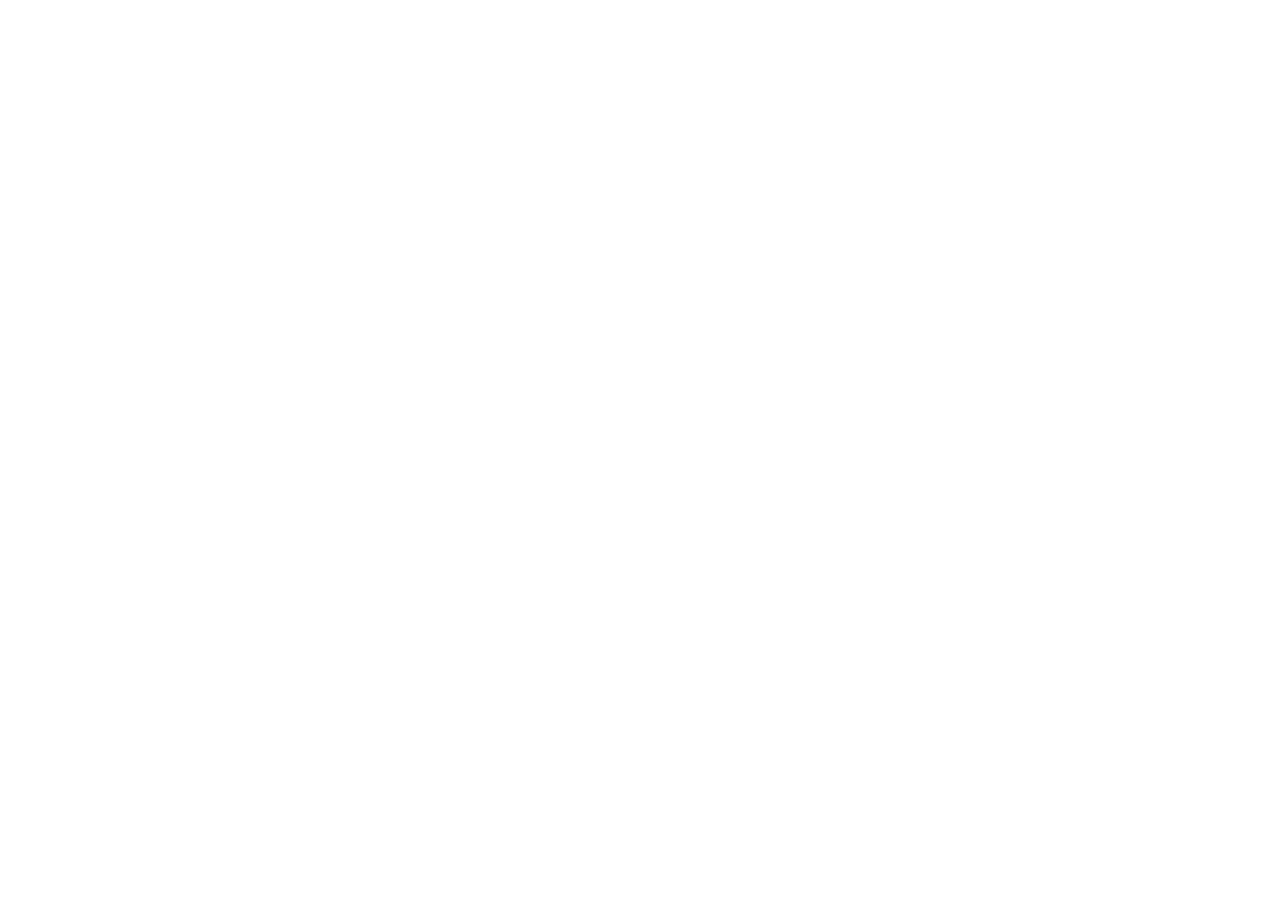
==== client/app/index.html @ 44246357 "first client commit" ====
<!DOCTYPE html>
<html lang="en" >
  <head>
    <title>Politica Transparente</title>

    <meta charset="utf-8">
    <meta http-equiv="X-UA-Compatible" content="IE=edge">
    <meta name="description" content="">
    <meta name="viewport" content="initial-scale=1, maximum-scale=1, user-scalable=no" />
    <link href="https://fonts.googleapis.com/icon?family=Material+Icons"
      rel="stylesheet">
    <link rel='stylesheet' href='http://fonts.googleapis.com/css?family=Roboto:400,500,700,400italic'>
    <link rel="stylesheet" href="../node_modules/angular-material/angular-material.css"/>
    <link rel="stylesheet" href="../bower_components/angular-material-icons/angular-material-icons.css"/>
    <link rel="stylesheet" href="assets/app.css"/>

    <style type="text/css">
        /**
         * Hide when Angular is not yet loaded and initialized
         */
        [ng\:cloak], [ng-cloak], [data-ng-cloak], [x-ng-cloak], .ng-cloak, .x-ng-cloak {
          display: none !important;
        }
    </style>

  </head>

  <body ng-app="politics"  ng-cloak >

     <div ui-view="">
     </div>

    <script src="../node_modules/angular/angular.js"></script>
    <script src="../node_modules/angular-animate/angular-animate.js"></script>
    <script src="../node_modules/angular-aria/angular-aria.js"></script>
    <script type="text/javascript" src="../node_modules/angular-material/angular-material.js"></script>
    <script src="../bower_components/angular-ui-router/release/angular-ui-router.min.js"></script>
    <script src="../bower_components/angular-material-icons/angular-material-icons.min.js"></script>
    
    <script src="./src/app.js"></script>
    <script src="./src/configs/routes.js"></script>


    <script src="./src/home/homeController.js"></script>
    <script src="./src/politic/politicController.js"></script>
    
    <script src="./src/configs/material.js"></script>
  </body>
</html>
---- client/app/assets/app.css ----
/* fixes */
.ng-scope{
    width: 100%;
}

/* end fixes */

.mainHeader{
    height: 60px;
    width: 100%;
}

.mainHeader .logo {
    height: 56px;
    
}


.menu {
  background-color: transparent;
  border: none;
  height: 38px;
  margin: 16px;
  width: 36px;
}


md-toolbar h3 {
  margin: auto;
  font-weight: 500;
}

/* Sidenav area */

md-list-item > button {
  width:100%;
  text-align:left !important;
  height:70px;;
}

md-icon.avatar {
  margin-right: 20px;
}

  md-list .md-button.selected {
    color: #03a9f4;
  }


button#main {
  margin-bottom: 10px;
}

md-sidenav > md-toolbar {
  height:64px;
}

md-list-item {
  overflow: hidden;
}

/* Primary content area */


#content  {
  padding-left: 40px;
  padding-right: 40px;
  padding-top: 5px;
}

#content .md-button.contact {
  background-color: transparent;
  border: none;
  width: 48px;
  height: 48px;
  margin: 8px auto 16px 0;
  position: absolute;
  top: 10px;
  right: 40px;
}

#content md-icon.avatar {
  margin-top: 10px;
}

#content .md-button.contact > md-icon {
  fill:black;
  width:36px;
  height:36px;
}


#content .md-button.contact:active > md-icon {
  background-color: #dadada;
  border-radius: 75%;
  padding:4px;
  transition: all 100ms ease-out 30ms;
}


/* Utils */

/* Typography support coming in 0.8.0 */

.avatar {
  position:relative;
  width: 75px;
  height: 75px;
  border-radius: 50%;
  display: inline-block;
  overflow: hidden;
  margin: 0px;
  vertical-align: middle;

}

.headerBar {
  padding-left: 20px;
}

/*
md-bottom-sheet  md-icon {
  margin-right:20px;
}

span.name {
  font-weight: bold;
  font-size:1.1em;
  padding-left:5px;
}
*/
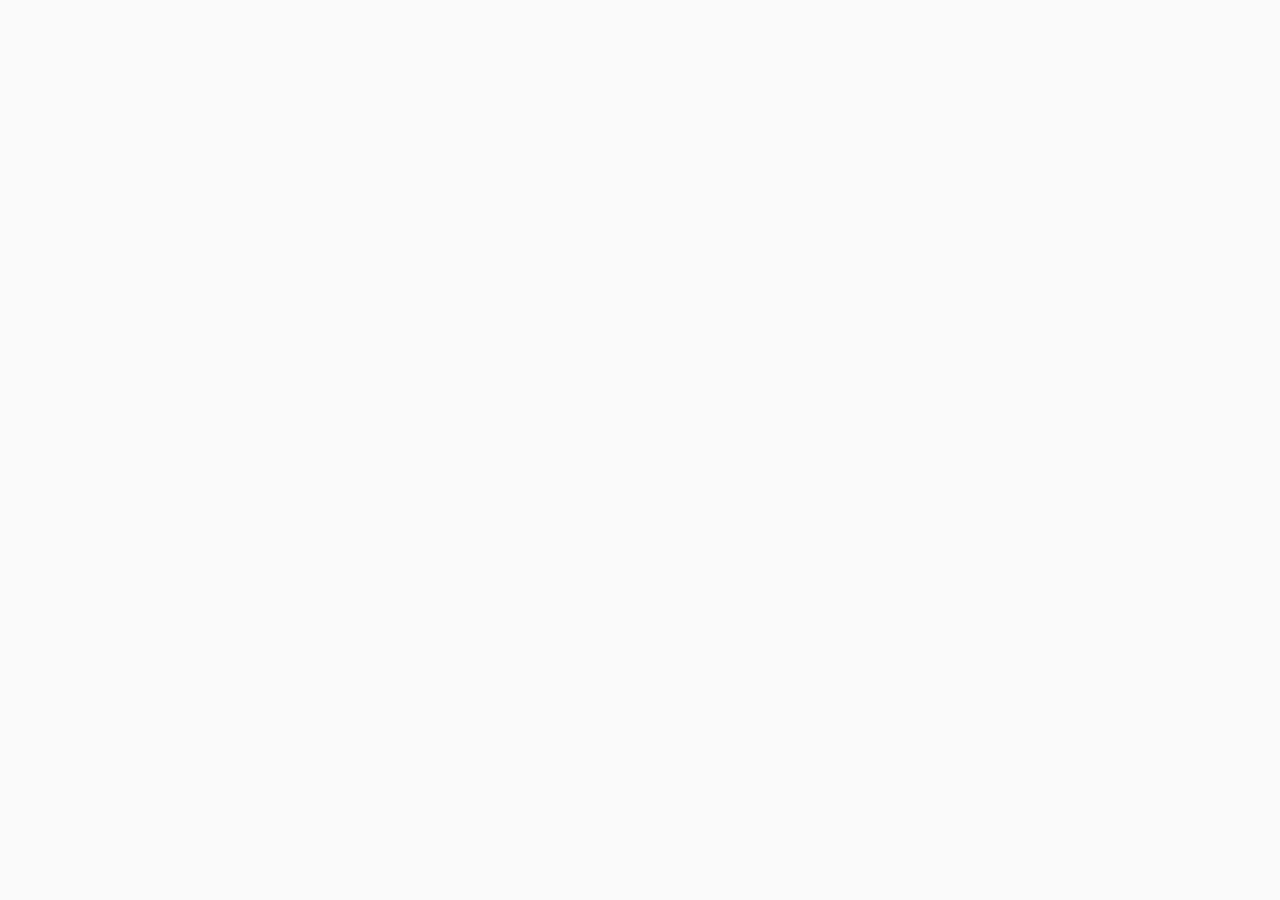
==== commit cf6f1e61: "design changes" ====
--- a/client/app/index.html
+++ b/client/app/index.html
@@ -23,14 +23,14 @@
         }
     </style>
 
+ 
   </head>
 
-  <body ng-app="politics"  ng-cloak >
+  <body ng-app="app"  ng-cloak >
 
      <div ui-view="">
      </div>
-
-    <script src="../node_modules/angular/angular.js"></script>
+   <script src="../node_modules/angular/angular.js"></script>
     <script src="../node_modules/angular-animate/angular-animate.js"></script>
     <script src="../node_modules/angular-aria/angular-aria.js"></script>
     <script type="text/javascript" src="../node_modules/angular-material/angular-material.js"></script>
@@ -38,12 +38,24 @@
     <script src="../bower_components/angular-material-icons/angular-material-icons.min.js"></script>
     
     <script src="./src/app.js"></script>
+    <script src="./src/common/filters/commonFilters.js"></script>
+    <script src="./src/common/directives/commonDirectives.js"></script>
+    <script src="./src/page-home/pageHome.js"></script>    
+    <script src="./src/page-politician/pagePolitician.js"></script>
+    
+    
     <script src="./src/configs/routes.js"></script>
+    <script src="./src/configs/material.js"></script>
+    
+    <script src="./src/common/filters/start-from-filter.js"></script>
+    <script src="./src/common/directives/class-by-media/class-by-media-directive.js"></script>
+    <script src="./src/common/directives/main-header/main-header-directive.js"></script>
 
+    <script src="./src/page-home/pageHomeCtrl.js"></script>
+    <script src="./src/page-home/directives/main-search/main-search-directive.js"></script>
+ <script src="./src/page-home/directives/infozone/infozone-directive.js"></script>
 
-    <script src="./src/home/homeController.js"></script>
-    <script src="./src/politic/politicController.js"></script>
+    <script src="./src/page-politician/pagePoliticianCtrl.js"></script>   
     
-    <script src="./src/configs/material.js"></script>
   </body>
 </html>
--- a/client/app/assets/app.css
+++ b/client/app/assets/app.css
@@ -1,131 +1,48 @@
-/* fixes */
-.ng-scope{
-    width: 100%;
-}
+/* configs */
+body, html{ background: rgb(250,250,250)}
+.std-width{ width: 960px; }
+.width-100{ width: 100%;}
+.grey{ background: #f6f6f6 !important }
+.no-horizontal-padding { padding-left:0 !important; padding-right: 0 !important; }
+.vertical-padding{ padding-top:8px; padding-bottom: 8px }
+.no-padding { padding:0 !important; }
 
-/* end fixes */
+.autocomplete-image-content{ width: 48px; height: 48px; padding: 5px;}   
+.autocomplete-image{ width: 100%; height: 100%; }
 
-.mainHeader{
-    height: 60px;
-    width: 100%;
-}
-
-.mainHeader .logo {
-    height: 56px;
-    
-}
+.main-search{ border-bottom: #ccc 1px solid; }
 
 
-.menu {
-  background-color: transparent;
-  border: none;
-  height: 38px;
-  margin: 16px;
-  width: 36px;
-}
+.page-home .home-search-content{ 
+
+ }
 
 
-md-toolbar h3 {
-  margin: auto;
-  font-weight: 500;
-}
+/* main header directive */
+.main-header{ height: 60px; width: 100%; }
+.main-header .logo { height: 56px; width: 56px }
 
-/* Sidenav area */
+.main-title .logo { height: 100px; }
 
-md-list-item > button {
-  width:100%;
-  text-align:left !important;
-  height:70px;;
-}
+/* info zone directive */
+.infozone-image-content{  width: 68px; height: 68px; padding: 5px; }
+.infozone-image{ width: 68px; height: 68px; }
+.infozone-textinfo { width: 300px; }
 
-md-icon.avatar {
-  margin-right: 20px;
-}
-
-  md-list .md-button.selected {
-    color: #03a9f4;
-  }
+.page-home .popular-politician-image-content{ width: 48px; height: 48px; padding: 5px; }
+.page-home .popular-politician-image-content img{ width: 100%; height: 100%;  position: relative; }
 
 
-button#main {
-  margin-bottom: 10px;
-}
-
-md-sidenav > md-toolbar {
-  height:64px;
-}
-
-md-list-item {
-  overflow: hidden;
-}
-
-/* Primary content area */
 
 
-#content  {
-  padding-left: 40px;
-  padding-right: 40px;
-  padding-top: 5px;
-}
+/* politician page */
+.page-politician .politician-header-gt-xs{ border-bottom: 1px solid #F0F0F0;}
+.page-politician .politician-personal-info-gt-xs{  }
+.page-politician .politician-picture-gt-xs{ width: 200px; height: 200px; }
+.page-politician .politician-picture-gt-xs img{ width: 100%; height: 100%; }
+.page-politician .politician-personal-info-gt-xs{ padding: 10px; }
 
-#content .md-button.contact {
-  background-color: transparent;
-  border: none;
-  width: 48px;
-  height: 48px;
-  margin: 8px auto 16px 0;
-  position: absolute;
-  top: 10px;
-  right: 40px;
-}
-
-#content md-icon.avatar {
-  margin-top: 10px;
-}
-
-#content .md-button.contact > md-icon {
-  fill:black;
-  width:36px;
-  height:36px;
-}
-
-
-#content .md-button.contact:active > md-icon {
-  background-color: #dadada;
-  border-radius: 75%;
-  padding:4px;
-  transition: all 100ms ease-out 30ms;
-}
-
-
-/* Utils */
-
-/* Typography support coming in 0.8.0 */
-
-.avatar {
-  position:relative;
-  width: 75px;
-  height: 75px;
-  border-radius: 50%;
-  display: inline-block;
-  overflow: hidden;
-  margin: 0px;
-  vertical-align: middle;
-
-}
-
-.headerBar {
-  padding-left: 20px;
-}
-
-/*
-md-bottom-sheet  md-icon {
-  margin-right:20px;
-}
-
-span.name {
-  font-weight: bold;
-  font-size:1.1em;
-  padding-left:5px;
-}
-*/+.page-politician .politician-header-xs{ border-bottom: 1px solid #F0F0F0; }
+.page-politician .politician-name-xs{ text-align: center; background: #f6f6f6 !important  }
+.page-politician .politician-picture-xs{ width: 100%; }
+.page-politician .politician-picture-xs img{ width: 100%; }